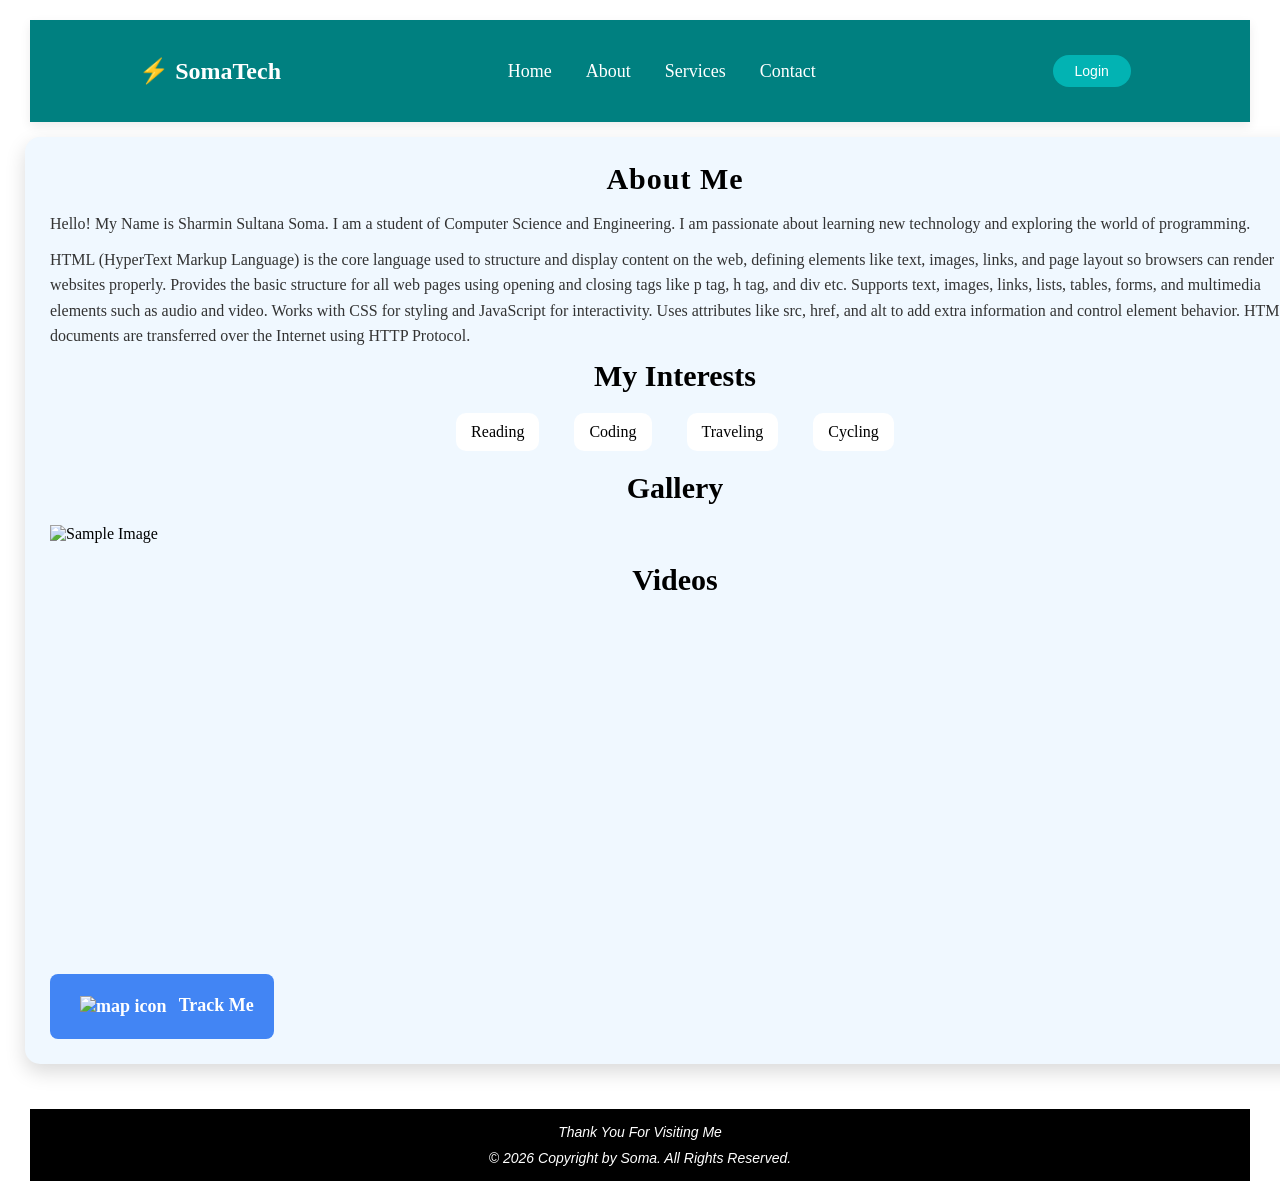
==== index.html @ 3b21e2ea "all file git add" ====
<!DOCTYPE html>
<html>

<head>
    <title>My WebPage</title>

    <!-- CSS Link -->
    <link rel="stylesheet" href="style.css">
    <link href="https://googleapis.com" rel="stylesheet">
    <link rel="stylesheet" href="https://cloudflare.com">
</head>

<body>

    <!-- Navbar Section -->
    <nav class="navbar">

        <div class="logo">⚡ SomaTech</div>

        <div class="menu">
            <a href="#">Home</a>
            <a href="#">About</a>
            <a href="#">Services</a>
            <a href="#">Contact</a>
        </div>

        <div>
            <button class="login-btn">Login</button>
        </div>

    </nav>

    <!-- Header Section -->
    <!-- <div id="header">
        <h1>My Website</h1>
    </div> -->

    <!-- Content Section -->
    <div class="box">

        <h2>About Me</h2>
        <p>
            Hello! My Name is Sharmin Sultana Soma. I am a student of Computer Science and Engineering.
            I am passionate about learning new technology and exploring the world of programming.
        </p>

        <p>
            HTML (HyperText Markup Language) is the core language used to structure and display content on the web,
            defining elements like text, images, links, and page layout so browsers can render websites properly.
            Provides the basic structure for all web pages using opening and closing tags like p tag, h tag, and div etc.
            Supports text, images, links, lists, tables, forms, and multimedia elements such as audio and video.
            Works with CSS for styling and JavaScript for interactivity.
            Uses attributes like src, href, and alt to add extra information and control element behavior.
            HTML documents are transferred over the Internet using HTTP Protocol.
        </p>

        <h3>My Interests</h3>

        <ul>
            <li>Reading</li>
            <li>Coding</li>
            <li>Traveling</li>
            <li>Cycling</li>
        </ul>

        <!-- Image -->

        <h4>Gallery</h4>
        <img src="https://backoffice.ghorerbazar.com/productImages/UxodJ1776075897.png"
            alt="Sample Image"
            width="200"
            height="200">

        <!-- Video -->
        <h3>Videos</h3>

        <iframe width="560"
            height="315"
            src="https://www.youtube.com/embed/it1rTvBcfRg"
            title="YouTube video player"
            frameborder="0"
            allowfullscreen>
        </iframe>

        <br><br>

        <!-- Link -->
        <a href="https://www.google.com/maps/@24.8348672,89.37472,14z"
   target="_blank"
   class="map-btn">

   <img src="https://cdn-icons-png.flaticon.com/512/2991/2991231.png"
        alt="map icon"
        width="20">

   Track Me
</a>

    </div>

    <!-- Footer Section -->
    <div id="footer">
        <p>Thank You For Visiting Me</p>
        <p>&copy; 2026 Copyright by Soma. All Rights Reserved.</p>
    </div>

</body>

</html>
---- style.css ----
/* Universal Selector */
*{
    margin: 10px;
    padding: 0;
    box-sizing: border-box;
}

/* Navbar Style */
.navbar{
    background-color: teal;
    color: white;
    display: flex;
    justify-content: space-between;
    align-items: center;
    padding: 15px 8%;
    box-shadow: 0 4px 10px rgba(0,0,0,0.08);
}

/*logo*/
.logo{
    font-size: 24px;
    font-weight: 600;
    color: white;
    transition: 0.3s ease;
    display: inline-block;
}

.logo:hover{
    transform: scale(1.15);
}

/* Menu */
.menu a{
    color: white;
    text-decoration: none;
    margin: 0 15px;
    font-size: 18px;
    transition: opacity 0.3s;
}

/* Login Button */
.login-btn {
    background: #02b3b3;
    color: white;
    border: none;
    padding: 8px 22px;
    border-radius: 20px;
    font-size: 14px;
    cursor: pointer;
    transition: background 0.3s;
}
.login-btn:hover {
    background: #019292;
}

/* Element Selector */
/*p{
    color: blue;
    font-family: sans-serif;
}

/* Pseudo Selector */
/*p:first-child{
    color: palegreen;
}

/* Class Selector */
.box{
    display: inline-block;
    width: 1300px;
    padding: 15px;
    margin: 5px;
    background: aliceblue;
    border-radius: 15px;
    box-shadow: 0 8px 20px rgba(0,0,0,0.15);
    vertical-align: top;
    transition: 0.3s ease;
    font-family: Georgia, 'Times New Roman', Times, serif;
}
.box:hover{
    transform: translateY(-5px);
}
.box h2{
    margin-bottom: 15px;
    color: black;
    font-family: Georgia, 'Times New Roman', Times, serif;
    font-size: 30px;
    text-align: center;
    letter-spacing: 1px;
}
.box p{
    line-height: 1.6;
    color: #333;
    font-family: Georgia, 'Times New Roman', Times, serif;
}
.box h3{
    font-size: 30px;
    text-align: center;
}
.box h4{
    font-size: 30px;
    text-align: center;
}

/* ID Selector */
#header{
    background-color: aliceblue;
    color: black;
    text-align: center;
    padding: 20px;
}

#footer{
    background-color: black;
    color: white;
    text-align: center;
    padding: 5px;
    font-display: fallback;
    font-style: italic;
    font-size: 14px;
    margin-top: 40px;
}

/* Group Selector */
h1, p{
    font-family: sans-serif;
}

ul{
    list-style: none;
}

ul{
    list-style: none;
    display: flex;
    gap: 15px;
    width: fit-content;
    margin: auto;
}

li{
    background-color: white;
    padding: 10px 15px;
    border-radius: 10px;
    text-align: center;
}

/*Google Map Design*/
.map-btn{
    display: inline-block;
    padding: 12px 20px;
    background: #4285F4;
    color: white;
    text-decoration: none;
    border-radius: 8px;
    font-size: 18px;
    font-weight: bold;
    transition: 0.3s ease;
}

.map-btn:hover{
    background: #0d6efd;
    transform: scale(1.05);
}
.map-btn img{
    vertical-align: middle;
    margin-right: 8px;
}
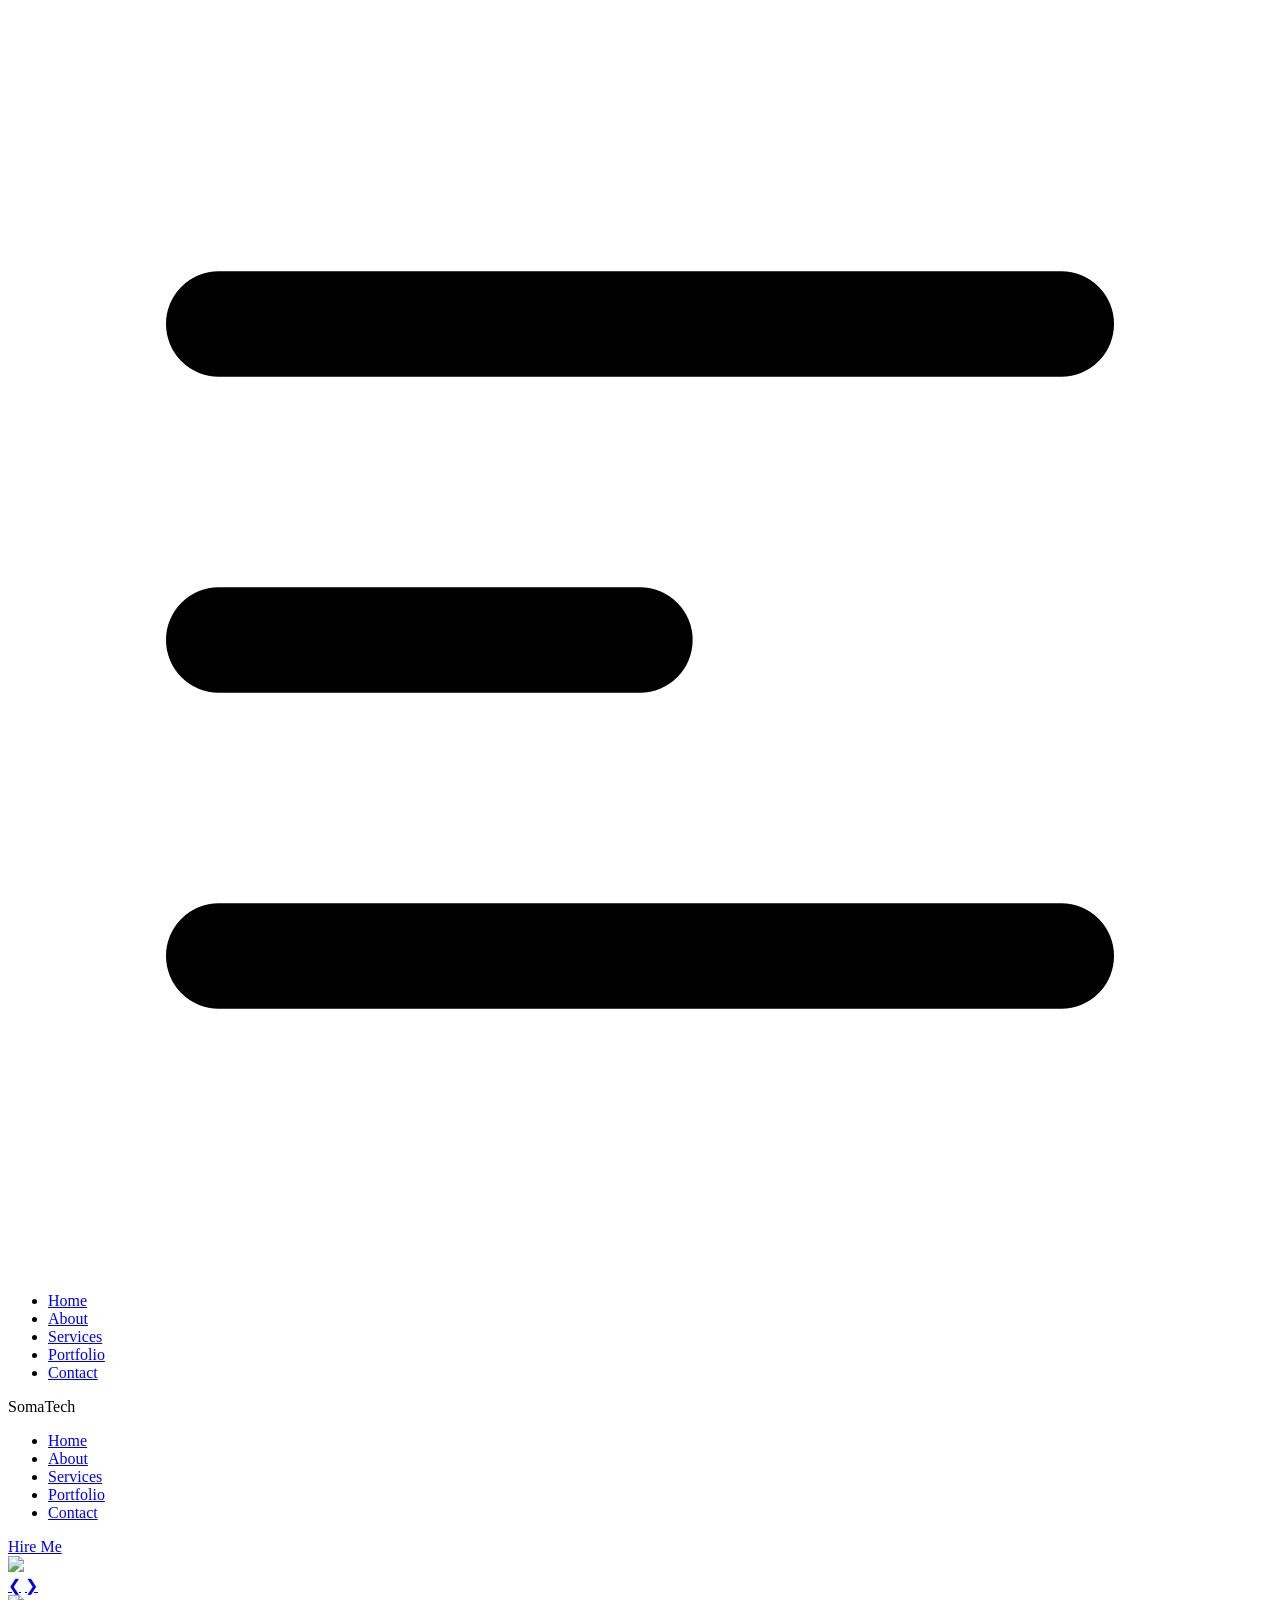
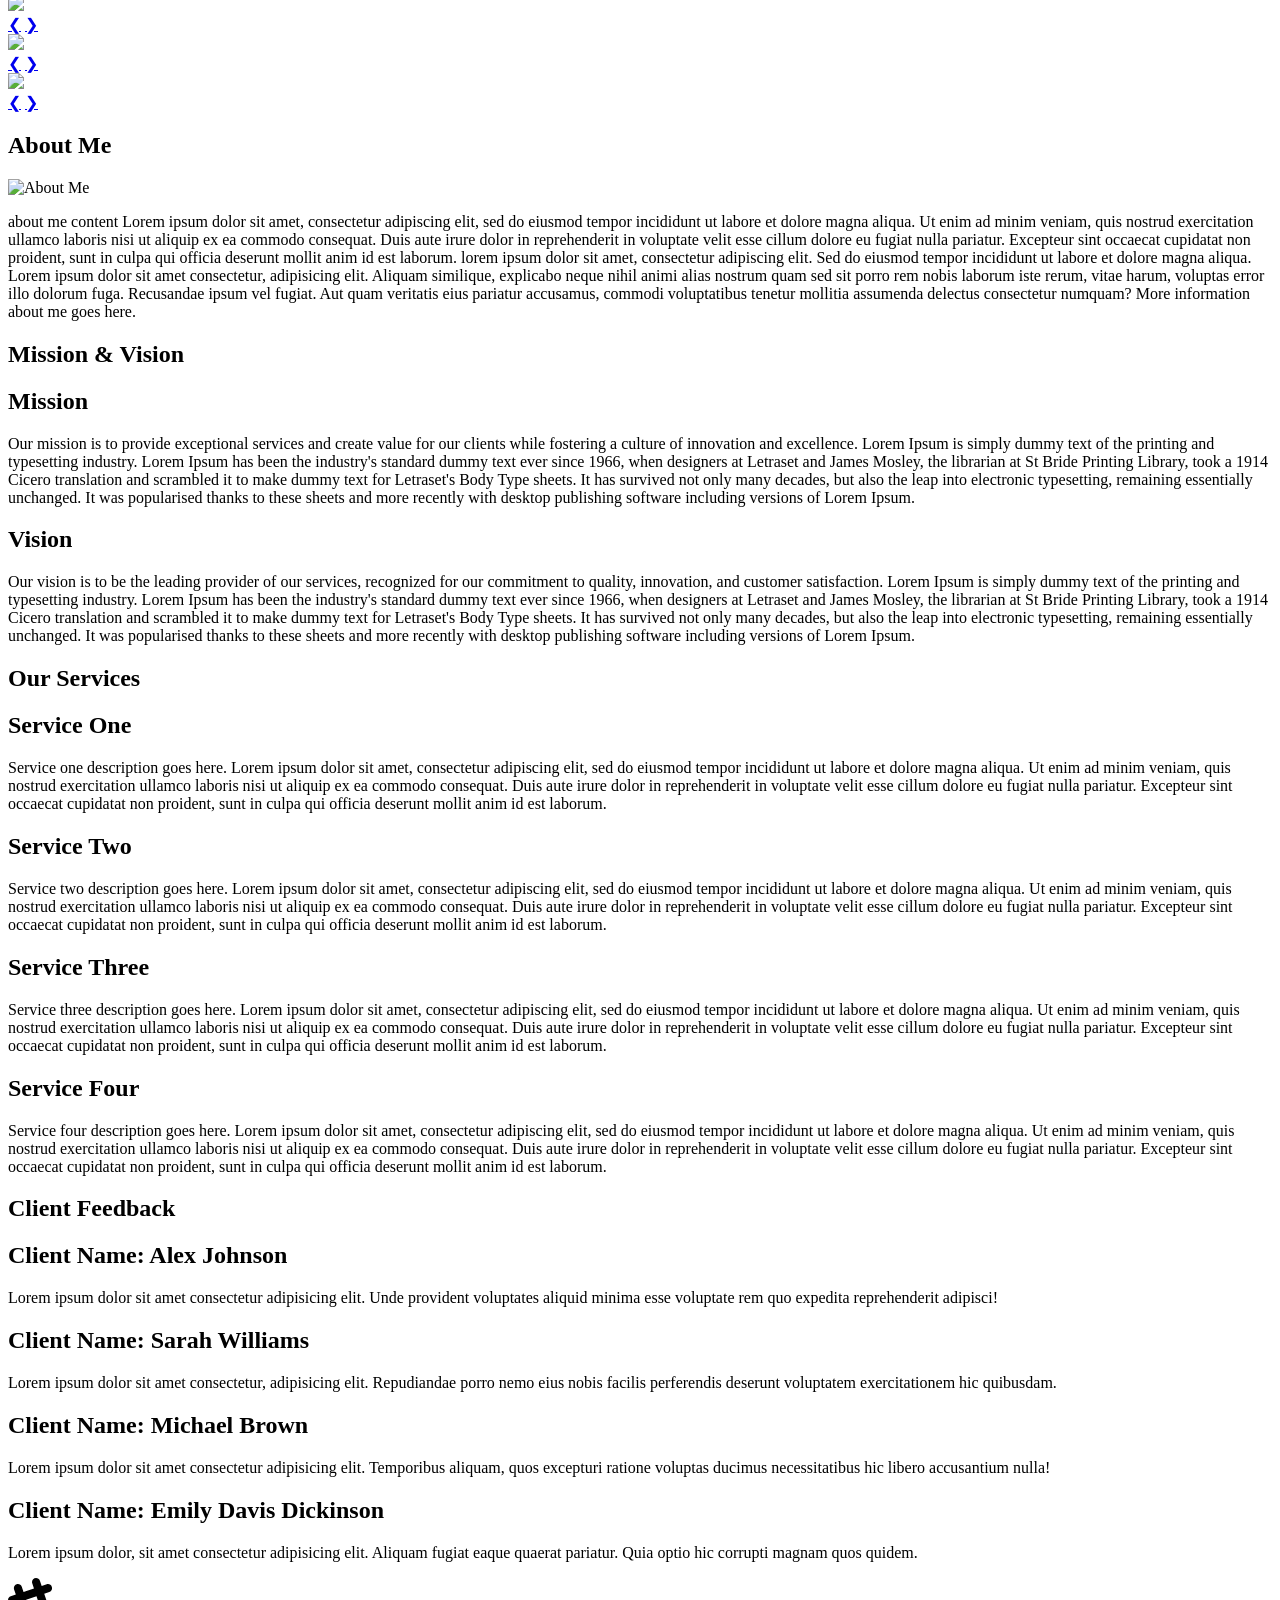
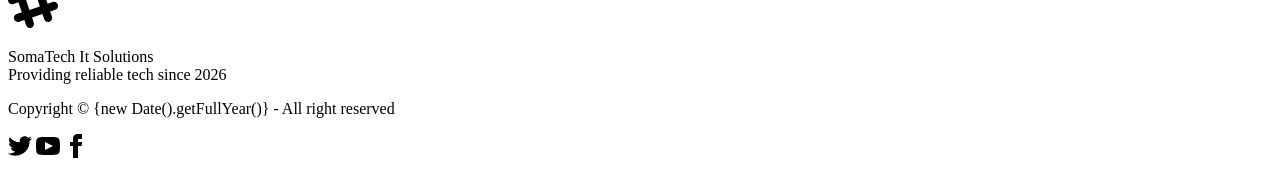
==== commit dadc3acf: "Add files via upload" ====
--- a/index.html
+++ b/index.html
@@ -1,109 +1,276 @@
-<!DOCTYPE html>
-<html>
-
-<head>
-    <title>My WebPage</title>
-
-    <!-- CSS Link -->
-    <link rel="stylesheet" href="style.css">
-    <link href="https://googleapis.com" rel="stylesheet">
-    <link rel="stylesheet" href="https://cloudflare.com">
-</head>
-
-<body>
-
-    <!-- Navbar Section -->
-    <nav class="navbar">
-
-        <div class="logo">⚡ SomaTech</div>
-
-        <div class="menu">
-            <a href="#">Home</a>
-            <a href="#">About</a>
-            <a href="#">Services</a>
-            <a href="#">Contact</a>
-        </div>
-
-        <div>
-            <button class="login-btn">Login</button>
-        </div>
-
-    </nav>
-
-    <!-- Header Section -->
-    <!-- <div id="header">
-        <h1>My Website</h1>
-    </div> -->
-
-    <!-- Content Section -->
-    <div class="box">
-
-        <h2>About Me</h2>
-        <p>
-            Hello! My Name is Sharmin Sultana Soma. I am a student of Computer Science and Engineering.
-            I am passionate about learning new technology and exploring the world of programming.
-        </p>
-
-        <p>
-            HTML (HyperText Markup Language) is the core language used to structure and display content on the web,
-            defining elements like text, images, links, and page layout so browsers can render websites properly.
-            Provides the basic structure for all web pages using opening and closing tags like p tag, h tag, and div etc.
-            Supports text, images, links, lists, tables, forms, and multimedia elements such as audio and video.
-            Works with CSS for styling and JavaScript for interactivity.
-            Uses attributes like src, href, and alt to add extra information and control element behavior.
-            HTML documents are transferred over the Internet using HTTP Protocol.
-        </p>
-
-        <h3>My Interests</h3>
-
-        <ul>
-            <li>Reading</li>
-            <li>Coding</li>
-            <li>Traveling</li>
-            <li>Cycling</li>
-        </ul>
-
-        <!-- Image -->
-
-        <h4>Gallery</h4>
-        <img src="https://backoffice.ghorerbazar.com/productImages/UxodJ1776075897.png"
-            alt="Sample Image"
-            width="200"
-            height="200">
-
-        <!-- Video -->
-        <h3>Videos</h3>
-
-        <iframe width="560"
-            height="315"
-            src="https://www.youtube.com/embed/it1rTvBcfRg"
-            title="YouTube video player"
-            frameborder="0"
-            allowfullscreen>
-        </iframe>
-
-        <br><br>
-
-        <!-- Link -->
-        <a href="https://www.google.com/maps/@24.8348672,89.37472,14z"
-   target="_blank"
-   class="map-btn">
-
-   <img src="https://cdn-icons-png.flaticon.com/512/2991/2991231.png"
-        alt="map icon"
-        width="20">
-
-   Track Me
-</a>
-
-    </div>
-
-    <!-- Footer Section -->
-    <div id="footer">
-        <p>Thank You For Visiting Me</p>
-        <p>&copy; 2026 Copyright by Soma. All Rights Reserved.</p>
-    </div>
-
-</body>
-
+<!DOCTYPE html>
+<html lang="en">
+<head>
+    <meta charset="UTF-8">
+    <meta name="viewport" content="width=device-width, initial-scale=1.0">
+    <!-- Tailwind CSS CDN -->
+    <script src="https://cdn.jsdelivr.net/npm/@tailwindcss/browser@4"></script>
+    <!-- DaisyUI CDN -->
+    <link href="https://cdn.jsdelivr.net/npm/daisyui@5" rel="stylesheet" type="text/css" />
+    <title>MyPortfolio</title>
+</head>
+<body>
+    <!-- Navigation -->
+    <nav class="bg-base-100 shadow-sm">
+        <div class="navbar container mx-auto">
+  <div class="navbar-start">
+    <div class="dropdown">
+      <div tabindex="0" role="button" class="btn btn-ghost lg:hidden">
+        <svg xmlns="http://www.w3.org/2000/svg" class="h-5 w-5" fill="none" viewBox="0 0 24 24" stroke="currentColor"> <path stroke-linecap="round" stroke-linejoin="round" stroke-width="2" d="M4 6h16M4 12h8m-8 6h16" /> </svg>
+      </div>
+      <ul
+        tabindex="-1"
+        class="menu menu-sm dropdown-content bg-base-100 rounded-box z-1 mt-3 w-52 p-2 shadow">
+        <li><a href="index.html">Home</a></li>
+      <li><a href="about.html">About</a></li>
+      <li><a href="#services">Services</a></li>
+      <li><a href="#portfolio">Portfolio</a></li>
+      <li><a href="#contact">Contact</a></li>
+      </ul>
+    </div>
+    <a class="btn btn-ghost text-xl">SomaTech</a>
+  </div>
+  <div class="navbar-center hidden lg:flex">
+    <ul class="menu menu-horizontal px-1">
+      <li><a href="index.html">Home</a></li>
+      <li><a href="about.html">About</a></li>
+      <li><a href="#services">Services</a></li>
+      <li><a href="#portfolio">Portfolio</a></li>
+      <li><a href="#contact">Contact</a></li>
+    </ul>
+  </div>
+  <div class="navbar-end">
+    <a href="#contact" class="btn">Hire Me</a>
+  </div>
+</div>
+    </nav>
+<!-- Main Content -->
+    <main>
+<!-- Slider Carousel -->
+      <div class="carousel w-full">
+  <div id="slide1" class="carousel-item relative w-full h-[400px]">
+    <img
+      src="https://i.pinimg.com/1200x/41/85/ac/4185accd4366910190fae1762a74cca8.jpg"
+      class="w-full" />
+    <div class="absolute left-5 right-5 top-1/2 flex -translate-y-1/2 transform justify-between">
+      <a href="#slide4" class="btn btn-circle">❮</a>
+      <a href="#slide2" class="btn btn-circle">❯</a>
+    </div>
+  </div>
+  <div id="slide2" class="carousel-item relative w-full h-[400px]">
+    <img
+      src="https://i.pinimg.com/736x/ad/1b/ed/ad1bed4251cfb8def17c7695837c88ec.jpg"
+      class="w-full" />
+    <div class="absolute left-5 right-5 top-1/2 flex -translate-y-1/2 transform justify-between">
+      <a href="#slide1" class="btn btn-circle">❮</a>
+      <a href="#slide3" class="btn btn-circle">❯</a>
+    </div>
+  </div>
+  <div id="slide3" class="carousel-item relative w-full h-[400px]">
+    <img
+      src="https://i.pinimg.com/736x/ee/79/de/ee79def0d8c57ffb0dc8a05b4e395bda.jpg"
+      class="w-full" />
+    <div class="absolute left-5 right-5 top-1/2 flex -translate-y-1/2 transform justify-between">
+      <a href="#slide2" class="btn btn-circle">❮</a>
+      <a href="#slide4" class="btn btn-circle">❯</a>
+    </div>
+  </div>
+  <div id="slide4" class="carousel-item relative w-full h-[400px]">
+    <img
+      src="https://i.pinimg.com/1200x/7c/4e/e6/7c4ee61b41a394c2443474afc05d97fd.jpg"
+      class="w-full" />
+    <div class="absolute left-5 right-5 top-1/2 flex -translate-y-1/2 transform justify-between">
+      <a href="#slide3" class="btn btn-circle">❮</a>
+      <a href="#slide1" class="btn btn-circle">❯</a>
+    </div>
+  </div>
+</div>
+<!-- About Section -->
+ <Section class="px-4">
+    <div class="container mx-auto my-10">
+        <h1 class="text-3xl font-bold text-center">About Me</h1>
+
+        <div class="flex flex-col md:flex-row gap-5 items-center mt-10">
+            <div class="flex-1">
+                <img src="https://i.pinimg.com/736x/7b/30/68/7b306876273f4de4f59270c3c121328c.jpg" alt="About Me"
+                 class="w-full h-[400px] rounded-lg shadow-mg object-cover">
+            </div>
+            <div class="flex-1">
+                <p class="text-gray-700 text-lg">about me content Lorem ipsum dolor sit amet, consectetur adipiscing elit, sed do eiusmod tempor incididunt ut labore et dolore magna aliqua. Ut enim ad minim veniam, quis nostrud exercitation ullamco laboris nisi ut aliquip ex ea commodo consequat. Duis aute irure dolor in reprehenderit in voluptate velit esse cillum dolore eu fugiat nulla pariatur. 
+                    Excepteur sint occaecat cupidatat non proident, sunt in culpa qui officia deserunt mollit anim id est laborum. lorem ipsum dolor sit amet, consectetur adipiscing elit. 
+                    Sed do eiusmod tempor incididunt ut labore et dolore magna aliqua. 
+                    Lorem ipsum dolor sit amet consectetur, adipisicing elit. Aliquam similique, explicabo neque nihil animi alias nostrum quam sed sit porro rem nobis laborum iste rerum, vitae harum, voluptas error illo dolorum fuga. 
+                    Recusandae ipsum vel fugiat. Aut quam veritatis eius pariatur accusamus, commodi voluptatibus tenetur mollitia assumenda delectus consectetur numquam?
+                    More information about me goes here.</p>
+            </div>
+        </div>
+    </div>
+ </Section>
+
+<!-- Mission & Vision Section -->
+  <Section class="px-4">
+    <div class="container mx-auto my-10">
+        <h1 class="text-3xl font-bold text-center">Mission & Vision</h1>
+
+        <div class="flex flex-col md:flex-row gap-5 items-center mt-10">
+            <div class="flex-1">
+                <h1 class="text-2xl font-bold text-gray-800 text-center">Mission</h1>
+                <p class="text-gray-700 text-lg text-justify bg-teal-300 p-5 rounded-lg">
+                    Our mission is to provide exceptional services and create value for our clients while fostering a culture of innovation and excellence.
+                    Lorem Ipsum is simply dummy text of the printing and typesetting industry. Lorem Ipsum has been the industry's standard dummy text ever since 1966, when designers at Letraset and James Mosley, the librarian at St Bride Printing Library, took a 1914 Cicero translation and scrambled it to make dummy text for Letraset's Body Type sheets. It has survived not only many decades, but also the leap into electronic typesetting, remaining essentially unchanged. 
+                    It was popularised thanks to these sheets and more recently with desktop publishing software including versions of Lorem Ipsum.
+                </p>
+            </div>
+            <div class="flex-1">
+                <h1 class="text-2xl font-bold text-gray-800 text-center">Vision</h1>
+                <p class="text-gray-700 text-lg text-justify bg-lime-300 p-5 rounded-lg">
+                    Our vision is to be the leading provider of our services, recognized for our commitment to quality, innovation, and customer satisfaction.
+                Lorem Ipsum is simply dummy text of the printing and typesetting industry. Lorem Ipsum has been the industry's standard dummy text ever since 1966, when designers at Letraset and James Mosley, the librarian at St Bride Printing Library, took a 1914 Cicero translation and scrambled it to make dummy text for Letraset's Body Type sheets. It has survived not only many decades, but also the leap into electronic typesetting, remaining essentially unchanged.
+                 It was popularised thanks to these sheets and more recently with desktop publishing software including versions of Lorem Ipsum.
+                </p>
+            </div>
+        </div>
+    </div>
+ </Section>
+
+ <!-- Services Section -->
+  <Section class="px-4">
+    <div class="container mx-auto px-4 py-8">
+        <h1 class="text-3xl font-bold text-center my-7">Our Services</h1>
+        <div class="grid grid-cols-1 md:grid-cols-4 gap-5">
+            <!--Service one-->
+            <div>
+                <h1 class="text-2xl font-bold text-gray-800 text-center">Service One</h1>
+                <p class="text-gray-700 text-lg text-justify bg-yellow-300 p-5 rounded-lg">
+                    Service one description goes here. Lorem ipsum dolor sit amet, consectetur adipiscing elit, sed do eiusmod tempor incididunt ut labore et dolore magna aliqua. Ut enim ad minim veniam, quis nostrud exercitation ullamco laboris nisi ut aliquip ex ea commodo consequat. Duis aute irure dolor in reprehenderit in voluptate velit esse cillum dolore eu fugiat nulla pariatur. Excepteur sint occaecat cupidatat non proident, sunt in culpa qui officia deserunt mollit anim id est laborum.
+                </p>
+            </div>
+            <!--Service two-->
+              <div>
+                <h1 class="text-2xl font-bold text-gray-800 text-center">Service Two</h1>
+                <p class="text-gray-700 text-lg text-justify bg-yellow-300 p-5 rounded-lg">
+                    Service two description goes here. Lorem ipsum dolor sit amet, consectetur adipiscing elit, sed do eiusmod tempor incididunt ut labore et dolore magna aliqua. Ut enim ad minim veniam, quis nostrud exercitation ullamco laboris nisi ut aliquip ex ea commodo consequat. Duis aute irure dolor in reprehenderit in voluptate velit esse cillum dolore eu fugiat nulla pariatur. Excepteur sint occaecat cupidatat non proident, sunt in culpa qui officia deserunt mollit anim id est laborum.
+                </p>
+            </div>
+                <!--Service three-->
+                  <div>
+                <h1 class="text-2xl font-bold text-gray-800 text-center">Service Three</h1>
+                <p class="text-gray-700 text-lg text-justify bg-yellow-300 p-5 rounded-lg">
+                    Service three description goes here. Lorem ipsum dolor sit amet, consectetur adipiscing elit, sed do eiusmod tempor incididunt ut labore et dolore magna aliqua. Ut enim ad minim veniam, quis nostrud exercitation ullamco laboris nisi ut aliquip ex ea commodo consequat. Duis aute irure dolor in reprehenderit in voluptate velit esse cillum dolore eu fugiat nulla pariatur. Excepteur sint occaecat cupidatat non proident, sunt in culpa qui officia deserunt mollit anim id est laborum.
+                </p>
+            </div>
+            <!--Service four-->
+              <div>
+                <h1 class="text-2xl font-bold text-gray-800 text-center">Service Four</h1>
+                <p class="text-gray-700 text-lg text-justify bg-yellow-300 p-5 rounded-lg">
+                    Service four description goes here. Lorem ipsum dolor sit amet, consectetur adipiscing elit, sed do eiusmod tempor incididunt ut labore et dolore magna aliqua. Ut enim ad minim veniam, quis nostrud exercitation ullamco laboris nisi ut aliquip ex ea commodo consequat. Duis aute irure dolor in reprehenderit in voluptate velit esse cillum dolore eu fugiat nulla pariatur. Excepteur sint occaecat cupidatat non proident, sunt in culpa qui officia deserunt mollit anim id est laborum.
+                </p>
+            </div>
+
+
+        </div>
+
+    </div>
+  </Section>
+
+  <!-- Client Feedback -->
+   <section class="px-4">
+        <div class="container mx-auto px-4 py-8">
+            <h1 class="text-3xl text-center my-7 font-bold">Client Feedback</h1>
+
+            <div class="grid grid-cols-1 md:grid-cols-4 gap-5">
+                <!-- feedback one -->
+                 <div>
+                    <h2 class="text-2xl font-bold text-gray-800 text-center">
+                        Client Name: Alex Johnson</h2>
+                     <p class="text-gray-700 text-lg bg-yellow-300 p-5 rounded-lg text-center">
+                        Lorem ipsum dolor sit amet consectetur adipisicing elit. Unde provident voluptates aliquid minima esse voluptate rem quo expedita reprehenderit adipisci!
+                 </div>
+                 <!-- feedback two -->
+                 <div>
+                    <h2 class="text-2xl font-bold text-gray-800 text-center">
+                         Client Name: Sarah Williams</h2>
+                     <p class="text-gray-700 text-lg bg-yellow-300 p-5 rounded-lg text-center">
+                       Lorem ipsum dolor sit amet consectetur, adipisicing elit. Repudiandae porro nemo eius nobis facilis perferendis deserunt voluptatem exercitationem hic quibusdam.
+                 </div>
+                 <!-- feedback three -->
+                 <div>
+                    <h2 class="text-2xl font-bold text-gray-800 text-center">
+                         Client Name: Michael Brown</h2>
+                     <p class="text-gray-700 text-lg bg-yellow-300 p-5 rounded-lg text-center">
+                       Lorem ipsum dolor sit amet consectetur adipisicing elit. Temporibus aliquam, quos excepturi ratione voluptas ducimus necessitatibus hic libero accusantium nulla!
+                     </p>   
+                 </div>
+                 <!-- feedback four -->
+                 <div>
+                    <h2 class="text-2xl font-bold text-gray-800 text-center">
+                         Client Name: Emily Davis Dickinson</h2>
+                     <p class="text-gray-700 text-lg bg-yellow-300 p-5 rounded-lg text-center">
+                       Lorem ipsum dolor, sit amet consectetur adipisicing elit. Aliquam fugiat eaque quaerat pariatur. Quia optio hic corrupti magnam quos quidem.
+                     </p>   
+                 </div>
+            </div>
+        </div>
+    </section>
+    </main>
+<!-- Footer-->
+        <footer class="footer footer-horizontal footer-center bg-primary text-primary-content p-10">
+  <aside>
+    <svg
+      width="50"
+      height="50"
+      viewBox="0 0 24 24"
+      xmlns="http://www.w3.org/2000/svg"
+      fill-rule="evenodd"
+      clip-rule="evenodd"
+      class="inline-block fill-current">
+      <path
+        d="M22.672 15.226l-2.432.811.841 2.515c.33 1.019-.209 2.127-1.23 2.456-1.15.325-2.148-.321-2.463-1.226l-.84-2.518-5.013 1.677.84 2.517c.391 1.203-.434 2.542-1.831 2.542-.88 0-1.601-.564-1.86-1.314l-.842-2.516-2.431.809c-1.135.328-2.145-.317-2.463-1.229-.329-1.018.211-2.127 1.231-2.456l2.432-.809-1.621-4.823-2.432.808c-1.355.384-2.558-.59-2.558-1.839 0-.817.509-1.582 1.327-1.846l2.433-.809-.842-2.515c-.33-1.02.211-2.129 1.232-2.458 1.02-.329 2.13.209 2.461 1.229l.842 2.515 5.011-1.677-.839-2.517c-.403-1.238.484-2.553 1.843-2.553.819 0 1.585.509 1.85 1.326l.841 2.517 2.431-.81c1.02-.33 2.131.211 2.461 1.229.332 1.018-.21 2.126-1.23 2.456l-2.433.809 1.622 4.823 2.433-.809c1.242-.401 2.557.484 2.557 1.838 0 .819-.51 1.583-1.328 1.847m-8.992-6.428l-5.01 1.675 1.619 4.828 5.011-1.674-1.62-4.829z"></path>
+    </svg>
+    <p class="font-bold">
+      SomaTech It Solutions
+      <br />
+      Providing reliable tech since 2026
+    </p>
+    <p>Copyright © {new Date().getFullYear()} - All right reserved</p>
+  </aside>
+  <nav>
+    <div class="grid grid-flow-col gap-4">
+      <a>
+        <svg
+          xmlns="http://www.w3.org/2000/svg"
+          width="24"
+          height="24"
+          viewBox="0 0 24 24"
+          class="fill-current">
+          <path
+            d="M24 4.557c-.883.392-1.832.656-2.828.775 1.017-.609 1.798-1.574 2.165-2.724-.951.564-2.005.974-3.127 1.195-.897-.957-2.178-1.555-3.594-1.555-3.179 0-5.515 2.966-4.797 6.045-4.091-.205-7.719-2.165-10.148-5.144-1.29 2.213-.669 5.108 1.523 6.574-.806-.026-1.566-.247-2.229-.616-.054 2.281 1.581 4.415 3.949 4.89-.693.188-1.452.232-2.224.084.626 1.956 2.444 3.379 4.6 3.419-2.07 1.623-4.678 2.348-7.29 2.04 2.179 1.397 4.768 2.212 7.548 2.212 9.142 0 14.307-7.721 13.995-14.646.962-.695 1.797-1.562 2.457-2.549z"></path>
+        </svg>
+      </a>
+      <a>
+        <svg
+          xmlns="http://www.w3.org/2000/svg"
+          width="24"
+          height="24"
+          viewBox="0 0 24 24"
+          class="fill-current">
+          <path
+            d="M19.615 3.184c-3.604-.246-11.631-.245-15.23 0-3.897.266-4.356 2.62-4.385 8.816.029 6.185.484 8.549 4.385 8.816 3.6.245 11.626.246 15.23 0 3.897-.266 4.356-2.62 4.385-8.816-.029-6.185-.484-8.549-4.385-8.816zm-10.615 12.816v-8l8 3.993-8 4.007z"></path>
+        </svg>
+      </a>
+      <a>
+        <svg
+          xmlns="http://www.w3.org/2000/svg"
+          width="24"
+          height="24"
+          viewBox="0 0 24 24"
+          class="fill-current">
+          <path
+            d="M9 8h-3v4h3v12h5v-12h3.642l.358-4h-4v-1.667c0-.955.192-1.333 1.115-1.333h2.885v-5h-3.808c-3.596 0-5.192 1.583-5.192 4.615v3.385z"></path>
+        </svg>
+      </a>
+    </div>
+  </nav>
+</footer>
+</body>
 </html>
